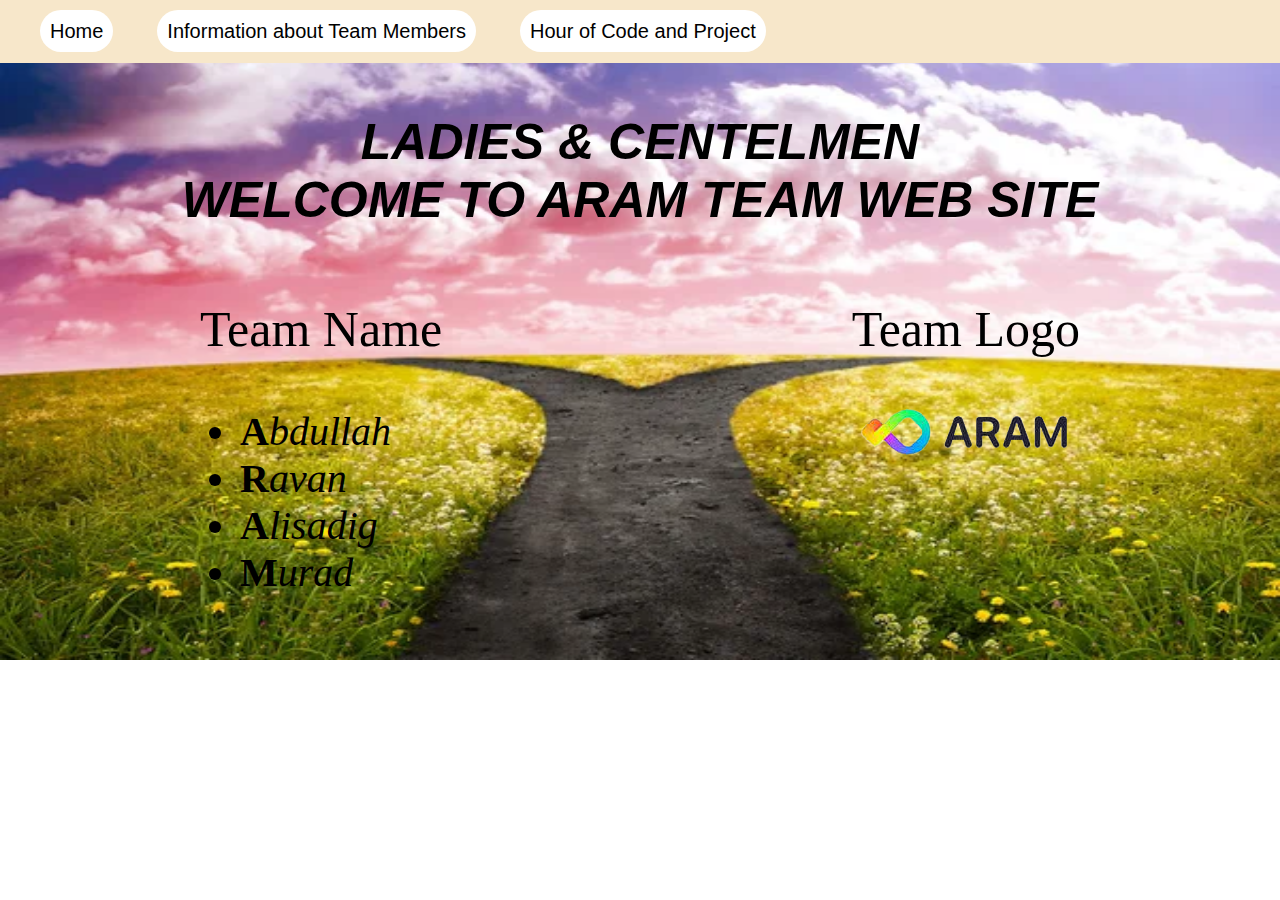
==== index.html @ 46d5f3d5 "Rename mainpage.html to index.html" ====
<!DOCTYPE html>
<html>
    <link rel="stylesheet" href="style.css">
    <head><title>ARAM</title></head>
    <header class="header">
        <a href="mainpage.html">Home</a>
        <a href="page2.html">Information about Team Members</a>
        <a href="page3.html">Hour of Code and Project</a>
    </header>
    <body class="body">
        <div class="welcome">
            <p>LADIES & CENTELMEN <br>WELCOME TO ARAM TEAM WEB SITE</p>
        </div>
        <div class="logoplace" style="text-align: center;">
            <p class="teamnamelogo">Team Logo</p>
            <img src="teamlogo.png" alt="team logo">
        </div>
        <div class="nameplace">
            <p class="teamnamelogo">Team Name</p>
            <ul>
                <li><b>A</b><em>bdullah</em></li>
                <li><b>R</b><em>avan</em></li>
                <li><b>A</b><em>lisadig</em></li>
                <li><b>M</b><em>urad</em></li>
            </ul>
        </div>
    </body>
</html>
---- style.css ----
.header{
    background-color: rgb(247, 231, 202);
    padding: 20px;
    text-align: left;
}

a{
    text-decoration: none;
    font-size: 20px;
    font-family: sans-serif;
    color: black;
    background-color: white;
    margin: 0 20px;
    padding: 10px;
    border-radius: 30px;
}

.header a:hover{
    background-color: palevioletred;
    color: white;
}

.body{
    background-image: url(image3.jpg);
    background-repeat: no-repeat;
    margin:0;
    background-size: 100% 660px;
}
.welcome{
    text-align: center;
}
.welcome p{
    font-size:50px;
    font-weight: bold;
    font-style: italic;
    font-family:Verdana, Geneva, Tahoma, sans-serif;
} 
.body2{
    background-image: url(https://www.incimages.com/uploaded_files/image/1920x1080/getty_900243400_200013332000928019_376415.jpg);
    background-repeat: no-repeat;
    background-size: cover;
    margin: 0;
}
ul li{
    font-size: 40px;
    font-family: Cambria, Cochin, Georgia, Times, 'Times New Roman', serif;
}
.teamnamelogo{
    color:black;
    font-size: 50px;
    font-family: Georgia, 'Times New Roman', Times, serif;
}
.nameplace{
    position: absolute;
    top: 250px;
    left: 200px;
}
.logoplace{
    position: absolute;
    top: 250px;
    right: 200px;
}
.header2{
    background-color: black;
    padding: 20px;
    text-align: left;
}
 
.teamname1{
    color: black;
    font-size: 25px;
    font-weight: bolder;
    background-color: rgba(245, 222, 179,0.75);
    width: fit-content;
    border-radius: 10px;

}
.teamname{
    color: black;
    font-size: 35px;
    font-weight: bolder; 
    background-color: rgba(245, 222, 179,0.75);
    width: fit-content;
    border-radius: 10px;


}
.sections{
    text-align: center;
}
.backcolor{
    font-size: 20px;
    font-family: sans-serif;
    color: black;
    padding: 10px;
    margin: 20px;
    border-radius: 10px;
    border: 1px solid black;
    background-color: rgba(255, 255, 255,0.5);
    width: fit-content;
    box-shadow: 10px 10px 5px 0px rgba(0,0,0,0.75);
-webkit-box-shadow: 10px 10px 5px 0px rgba(0,0,0,0.75);
-moz-box-shadow: 10px 10px 5px 0px rgba(0,0,0,0.75);
}
.body3{
    margin: 0;
}
.person1backcolor{
    background-color: #FAEDF0;
    background-repeat: no-repeat;
    background-size: cover;
}
.photo1{
    display: inline-block;
}

.photo1 img{
    height: 500px;
    width: 300px;
    margin: 30px 10px 20px 170px;
    border-radius: 10px;
    box-shadow: 10px 10px 5px 0px rgba(0,0,0,0.75);
-webkit-box-shadow: 10px 10px 5px 0px rgba(0,0,0,0.75);
-moz-box-shadow: 10px 10px 5px 0px rgba(0,0,0,0.75);
}
.person1{
    display: inline-block;
    position: relative;
    top: -100px;
    left: 40px;
}

.person h1, .person1 h2{
    color: black;
    text-align: center;
}
.info1{
    font-size: 16px;
    width: 700px;
    font-weight:800px;
    font-style: italic;
    color: #292C6D;
    font-family: Georgia, 'Times New Roman', Times, serif;
    background-color: white;
    border: 1px solid black;
    border-radius: 10px;
    padding: 10px;
    box-shadow: 10px 10px 5px 0px rgba(0,0,0,0.75);
-webkit-box-shadow: 10px 10px 5px 0px rgba(0,0,0,0.75);
-moz-box-shadow: 10px 10px 5px 0px rgba(0,0,0,0.75);
}
.field1{
    background-color: rgba(54, 130, 192,0.80);
    border-radius: 10px;
    border: 3px dotted #161853;
    width: fit-content;
    position: absolute;
    top: 450px;
    left: 30px;
}
.field1 p{
    font-style: italic;
    font-size: 12px;
    font-weight: bolder;
    padding: 10px;
    color: white;
    font-family: Verdana, Geneva, Tahoma, sans-serif;
}
.line{
    border-bottom: 2px solid black;
    width: 100%;
}
.iconfb{
    font-size: 30px;
    color: blue;
}
.iconinstagram{
    font-size: 30px;
    color: rgb(230, 17, 98);
}
.iconlinkedin{
    font-size: 30px;
    color: rgb(29, 189, 218);
}
.person2backcolor{
    background-color: #CFB784;
}
.person3backcolor{
    background-color: #C56824;
}
.person4backcolor{
    background-color: #A09F57;
}
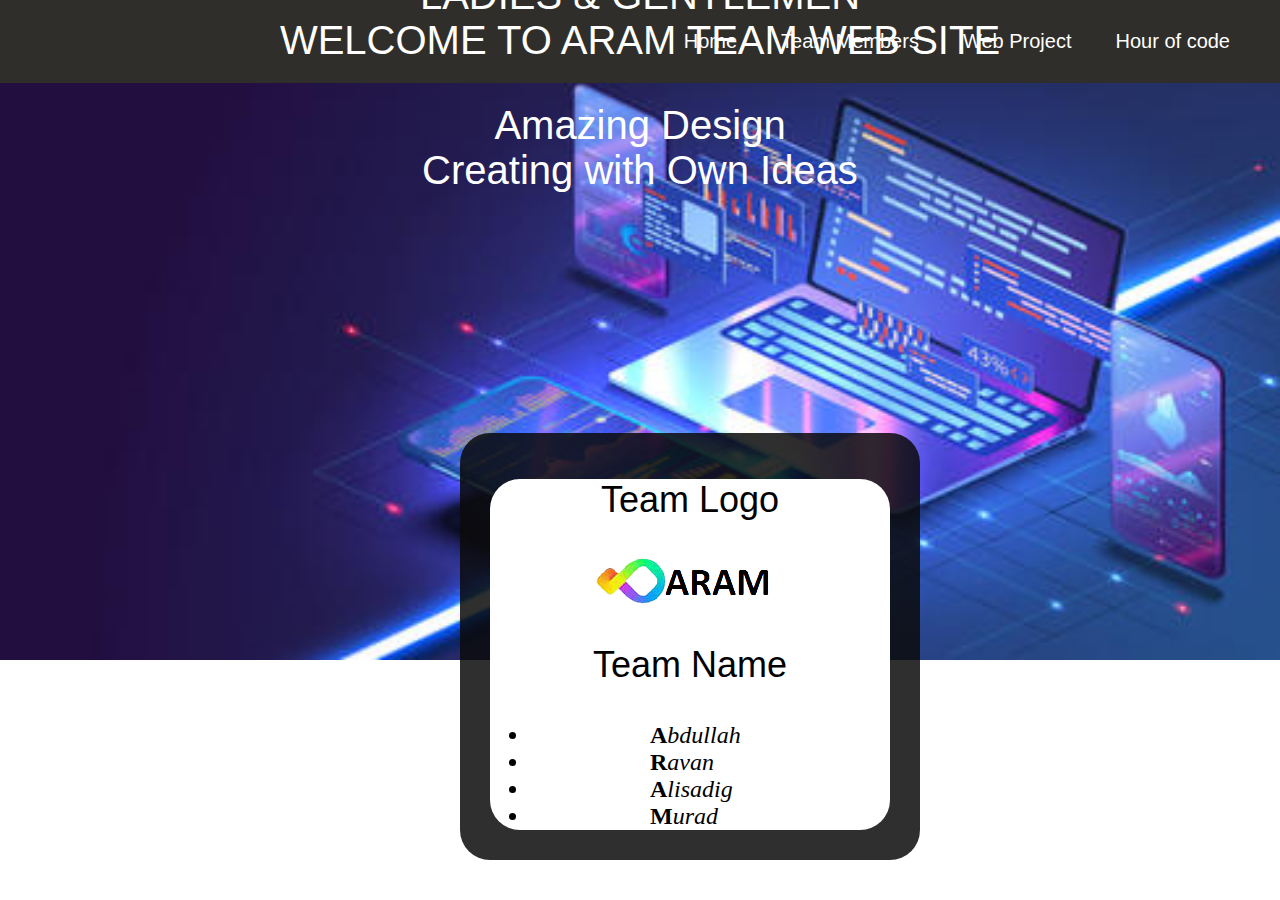
==== commit ffb49b93: "Add files via upload" ====
--- a/index.html
+++ b/index.html
@@ -1,28 +1,40 @@
 <!DOCTYPE html>
 <html>
     <link rel="stylesheet" href="style.css">
-    <head><title>ARAM</title></head>
+    <head>
+        <title>ARAM</title>
+        <script src="script.js"></script>
+    </head>
     <header class="header">
-        <a href="mainpage.html">Home</a>
-        <a href="page2.html">Information about Team Members</a>
-        <a href="page3.html">Hour of Code and Project</a>
+        <a href="index.html">Home</a>
+        <a href="page2.html">Team Members</a>
+        <a href="page3.html">Web Project</a>
+        <a href="page4.html">Hour of code</a>
     </header>
     <body class="body">
-        <div class="welcome">
-            <p>LADIES & CENTELMEN <br>WELCOME TO ARAM TEAM WEB SITE</p>
-        </div>
-        <div class="logoplace" style="text-align: center;">
-            <p class="teamnamelogo">Team Logo</p>
-            <img src="teamlogo.png" alt="team logo">
-        </div>
-        <div class="nameplace">
-            <p class="teamnamelogo">Team Name</p>
-            <ul>
-                <li><b>A</b><em>bdullah</em></li>
-                <li><b>R</b><em>avan</em></li>
-                <li><b>A</b><em>lisadig</em></li>
-                <li><b>M</b><em>urad</em></li>
-            </ul>
+        <div style="text-align: center;">
+            <div class="welcome">
+                <p onmouseover="myFunction()" onmouseleave="myFunction2()" id="p1">LADIES & GENTLEMEN<br>WELCOME TO ARAM TEAM WEB SITE</p>
+                <p>Amazing Design <br> Creating with Own Ideas</p>
+            </div>
+            <div class="logoname">
+                <div class="back1">
+                    <div class="back2">
+                        <p>Team Logo</p>
+                        <img src="logo1_3page.png" alt="team logo">
+                        <p>Team Name</p>
+                        <ul>
+                            <li><b>A</b><em>bdullah</em></li>
+                            <li><b>R</b><em>avan</em></li>
+                            <li><b>A</b><em>lisadig</em></li>
+                            <li><b>M</b><em>urad</em></li>
+                        </ul>
+                    </div>
+                </div>
+            </div>
         </div>
     </body>
-</html>
+    <footer>
+        <div class="footer"></div>
+    </footer>
+</html>--- a/style.css
+++ b/style.css
@@ -1,108 +1,65 @@
+.welcome{
+    display: inline-block;
+    position: relative;
+    top: -150px;
+}
+.logoname{
+    display: inline-block;
+    margin-left: 100px;
+}
+.back1{
+    background-color: rgba(10, 10, 10,0.85);
+    background-size: cover;
+    padding: 10px;
+    margin-top: 50px;
+    border-radius: 30px;
+}
+.back2{
+    background-color:white;
+    border-radius: 30px;
+    width: 400px;
+    margin: 20px;
+}
+.body{
+    background-image: url(imagecs.jpg);
+    margin: 0;
+    background-size: 100% 660px;
+    background-repeat: no-repeat;
+}
 .header{
-    background-color: rgb(247, 231, 202);
-    padding: 20px;
-    text-align: left;
-}
-
+    background-color: rgb(48, 46, 42);
+    padding: 30px;
+    text-align: right;
+}
+p{
+    color: black;
+    font-size: 36px;
+    font-weight: 400;
+    font-family:Impact, Haettenschweiler, 'Arial Narrow Bold', sans-serif;
+}
+ul li{
+    color:black;
+    font-size: 24px;
+    text-align: left;
+    padding-left: 120px;
+    font-family:Georgia, 'Times New Roman', Times, serif;
+}
 a{
     text-decoration: none;
     font-size: 20px;
     font-family: sans-serif;
-    color: black;
-    background-color: white;
+    color: white;
     margin: 0 20px;
-    padding: 10px;
-    border-radius: 30px;
+}
+.header a:hover{
+    color: rgb(40, 187, 245);
+}
+.welcome p{
+    color:white;
+    font-size: 40px;
 }
 
-.header a:hover{
-    background-color: palevioletred;
-    color: white;
-}
-
-.body{
-    background-image: url(image3.jpg);
-    background-repeat: no-repeat;
-    margin:0;
-    background-size: 100% 660px;
-}
-.welcome{
-    text-align: center;
-}
-.welcome p{
-    font-size:50px;
-    font-weight: bold;
-    font-style: italic;
-    font-family:Verdana, Geneva, Tahoma, sans-serif;
-} 
 .body2{
-    background-image: url(https://www.incimages.com/uploaded_files/image/1920x1080/getty_900243400_200013332000928019_376415.jpg);
-    background-repeat: no-repeat;
-    background-size: cover;
-    margin: 0;
-}
-ul li{
-    font-size: 40px;
-    font-family: Cambria, Cochin, Georgia, Times, 'Times New Roman', serif;
-}
-.teamnamelogo{
-    color:black;
-    font-size: 50px;
-    font-family: Georgia, 'Times New Roman', Times, serif;
-}
-.nameplace{
-    position: absolute;
-    top: 250px;
-    left: 200px;
-}
-.logoplace{
-    position: absolute;
-    top: 250px;
-    right: 200px;
-}
-.header2{
-    background-color: black;
-    padding: 20px;
-    text-align: left;
-}
- 
-.teamname1{
-    color: black;
-    font-size: 25px;
-    font-weight: bolder;
-    background-color: rgba(245, 222, 179,0.75);
-    width: fit-content;
-    border-radius: 10px;
-
-}
-.teamname{
-    color: black;
-    font-size: 35px;
-    font-weight: bolder; 
-    background-color: rgba(245, 222, 179,0.75);
-    width: fit-content;
-    border-radius: 10px;
-
-
-}
-.sections{
-    text-align: center;
-}
-.backcolor{
-    font-size: 20px;
-    font-family: sans-serif;
-    color: black;
-    padding: 10px;
-    margin: 20px;
-    border-radius: 10px;
-    border: 1px solid black;
-    background-color: rgba(255, 255, 255,0.5);
-    width: fit-content;
-    box-shadow: 10px 10px 5px 0px rgba(0,0,0,0.75);
--webkit-box-shadow: 10px 10px 5px 0px rgba(0,0,0,0.75);
--moz-box-shadow: 10px 10px 5px 0px rgba(0,0,0,0.75);
-}
-.body3{
     margin: 0;
 }
 .person1backcolor{
@@ -126,13 +83,13 @@
 .person1{
     display: inline-block;
     position: relative;
+    text-align: center;
     top: -100px;
     left: 40px;
 }
 
 .person h1, .person1 h2{
     color: black;
-    text-align: center;
 }
 .info1{
     font-size: 16px;
@@ -149,8 +106,9 @@
 -webkit-box-shadow: 10px 10px 5px 0px rgba(0,0,0,0.75);
 -moz-box-shadow: 10px 10px 5px 0px rgba(0,0,0,0.75);
 }
+
 .field1{
-    background-color: rgba(54, 130, 192,0.80);
+    background-color: rgba(54, 130, 192,0.90);
     border-radius: 10px;
     border: 3px dotted #161853;
     width: fit-content;
@@ -178,10 +136,20 @@
     font-size: 30px;
     color: rgb(230, 17, 98);
 }
+.header2 img{
+    float: left;
+}
 .iconlinkedin{
     font-size: 30px;
     color: rgb(29, 189, 218);
 }
+.icontw{
+    font-size: 22px;
+    color:white;
+    border-radius: 10px;
+    padding: 5px;
+    background-color: rgb(29, 189, 218);
+}
 .person2backcolor{
     background-color: #CFB784;
 }
@@ -191,3 +159,245 @@
 .person4backcolor{
     background-color: #A09F57;
 }
+.header2{
+    background-color: black;
+    padding: 30px;
+    text-align: right;
+}
+.header2 a:hover{
+    color: rgb(40, 187, 245);
+}
+.field2{
+    background-color: rgba(54, 130, 192,0.90);
+    border-radius: 10px;
+    border: 3px dotted #161853;
+    width: fit-content;
+    position: absolute;
+    top: 1005px;
+    right: 30px;
+}
+.field2 p{
+    font-style: italic;
+    font-size: 12px;
+    font-weight: bolder;
+    padding: 10px;
+    color: white;
+    font-family: Verdana, Geneva, Tahoma, sans-serif;
+}
+.field3{
+    background-color: rgba(54, 130, 192,0.90);
+    border-radius: 10px;
+    border: 3px dotted #161853;
+    width: fit-content;
+    position: absolute;
+    top: 1560px;
+    left: 30px;
+}
+.field3 p{
+    font-style: italic;
+    font-size: 12px;
+    font-weight: bolder;
+    padding: 10px;
+    color: white;
+    font-family: Verdana, Geneva, Tahoma, sans-serif;
+}
+.field4{
+    background-color: rgba(54, 130, 192,0.90);
+    border-radius: 10px;
+    border: 3px dotted #161853;
+    width: fit-content;
+    position: absolute;
+    top: 2115px;
+    right: 30px;
+}
+.field4 p{
+    font-style: italic;
+    font-size: 12px;
+    font-weight: bolder;
+    padding: 10px;
+    color: white;
+    font-family: Verdana, Geneva, Tahoma, sans-serif;
+}
+.header3{
+    background-color: #D3E4CD;
+    text-align: right;
+    padding: 30px;
+}
+.header3 a{
+    text-decoration: none;
+    font-size: 20px;
+    font-family: sans-serif;
+    color: black;
+    margin: 0 20px;
+}
+.header3 a:hover{
+    color: rgb(40, 187, 245);
+}
+.body3{
+    margin: 0;
+}
+.webprojectback{
+    background-color: #99A799;
+    text-align: center;
+    padding: 20px;
+}
+.header3 img{
+    float: left;
+}
+.info_web{
+    display:inline-block;
+    width: 500px;
+}
+.table_web{
+    display: inline-block;
+    position: relative;
+    left: 60px;
+    top: -50px;
+}
+.info_web h1{
+    margin-top: 0;
+    margin-bottom: 10px;
+    color: white;
+    font-size: 50px;
+    text-align: left;
+    font-family:sans-serif;
+}
+.subtitle{
+    font-size: 30px;
+    text-align: left;
+    font-family: sans-serif;
+    color: rgb(55, 248, 255);
+    margin: 0px;
+}
+.information{
+    font-size: 18px;
+    text-align: left;
+    font-family:Georgia, 'Times New Roman', Times, serif;
+    color: white;
+}
+
+th, td{
+    text-align: center;
+    border: 2px solid black;
+    padding: 6px;
+    font-size: 16px;
+    font-family:Georgia, 'Times New Roman', Times, serif;
+    background-color: white;
+}
+.courseback1{
+    margin-bottom: 20px;
+    background-color: #F2DDC1;
+    text-align: center;
+}
+.courseback2{
+    background-color: #E2C2B9;
+    text-align: center;
+}
+.person1course{
+    display: inline-block;
+}
+.person1course a{
+    color:  black;
+    background-color: white;
+    border: 1px solid black;
+    border-radius: 10px;
+    position: relative;
+    top: -100px;
+    margin: 10px;
+    padding: 5px;
+}
+.person1course img{
+    width: 450px;
+    height: 250px;
+    border:  1px solid black;
+    border-radius: 10px;
+}
+.header4{
+    background-color: #FFCC1D;
+    text-align: right;
+    padding: 30px;
+}
+.header4 a{
+    text-decoration: none;
+    font-size: 20px;
+    font-family: sans-serif;
+    color: black;
+    margin: 0 20px;
+}
+.header4 a:hover{
+    color: rgb(40, 187, 245);
+}
+.header4 img{
+    float: left;
+}
+.body4{
+    margin: 0;
+}
+.info_event{
+    display:inline-block;
+    width: 500px;
+}
+.info_event h1{
+    margin-top: 0;
+    margin-bottom: 10px;
+    color: white;
+    font-size: 50px;
+    text-align: left;
+    font-family:sans-serif;
+}
+.subtitle{
+    font-size: 30px;
+    text-align: left;
+    font-family: sans-serif;
+    color: rgb(55, 248, 255);
+    margin: 0px;
+}
+.information{
+    font-size: 18px;
+    text-align: left;
+    font-family:Georgia, 'Times New Roman', Times, serif;
+    color: white;
+}
+.hourofcode{
+    display: inline-block;
+}
+.hourofcode img{
+    height: 350px;
+    width: 700px;
+    position: relative;
+    left: 10px;
+    top:-30px;
+}
+.eventback{
+    background-color:#0B4619;
+    text-align: center;
+    padding: 20px;
+}
+.picturesevent{
+    text-align: center;
+    background-color: #116530;
+}
+.picturesevent h1{
+    margin: 0;
+    color:white;
+    padding: 20px;
+}
+.pictures{
+    text-align: center;
+}
+.picture1{
+    display: inline-block;
+}
+.picture1 img{
+    width: 600px;
+    height: 400px;
+    margin: 20px;
+}
+.picture2{
+    display: inline-block;
+}
+.picture2 img{
+    width: 600px;
+    height: 400px;
+    margin: 20px;
+}